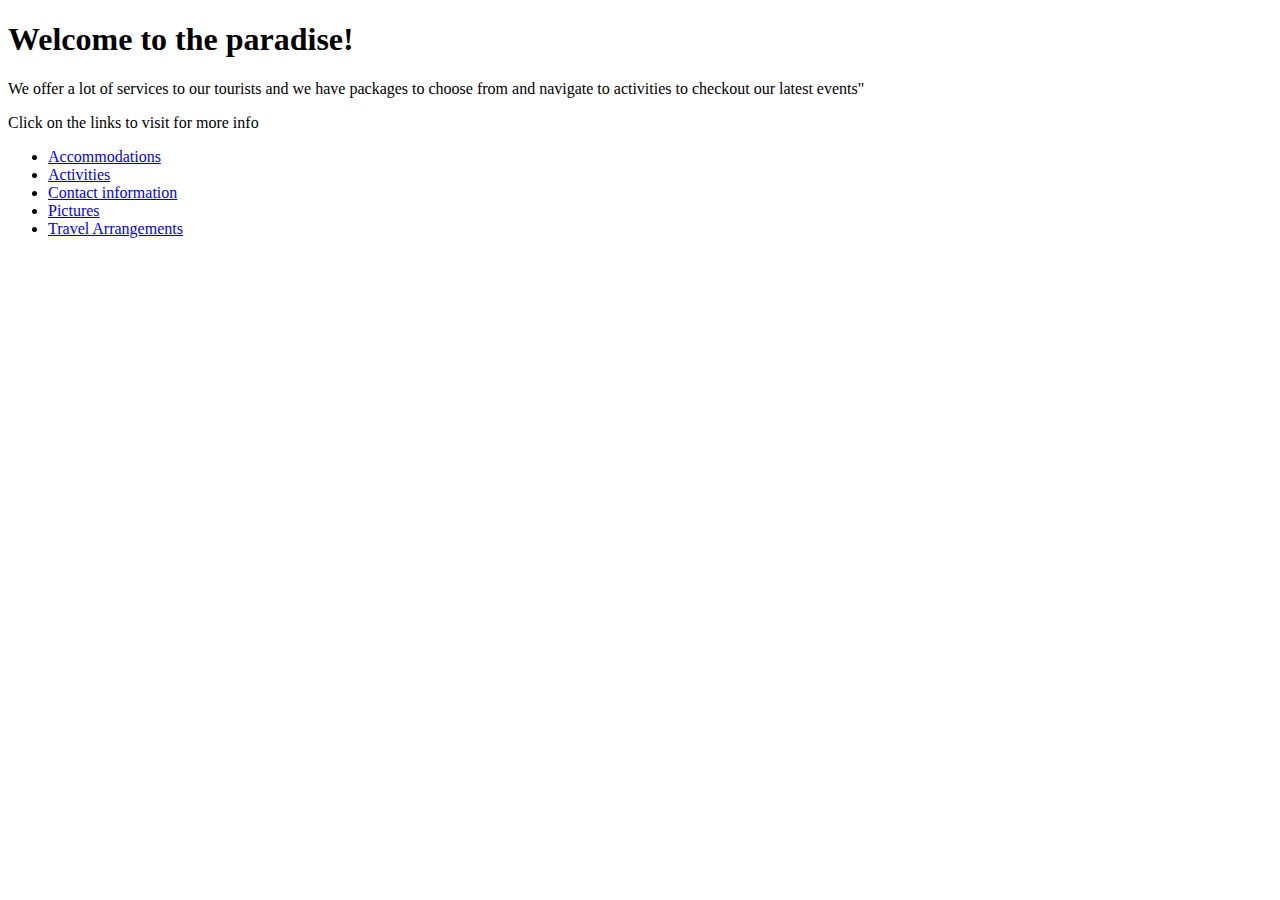
==== index.html @ 9c4f368b "Create links from home to child pages, add outline to each child page, add link on accommodations pa" ====
<!DOCTYPE html>
<html>
  <head>
    <meta charset="utf-8">
    <title>Paradise Island Resort</title>
    <h1>Welcome to the paradise!</h1>
  </head>
  <body>
    <p> We offer a lot of services to our tourists and we have packages to choose from and navigate to activities to checkout our latest events"</p>
    <p>Click on the links to visit for more info </p>
    <ul>
      <li><a href="accommodations.html"> Accommodations</a></li>
      <li><a href="activities.html"> Activities</a></li>
      <li><a href="contact_information.html"> Contact information</a></li>
      <li><a href="pictures.html"> Pictures</a></li>
      <li><a href="travel_arrangements.html"> Travel Arrangements</a></li>
    </ul>
  </body>
</html>
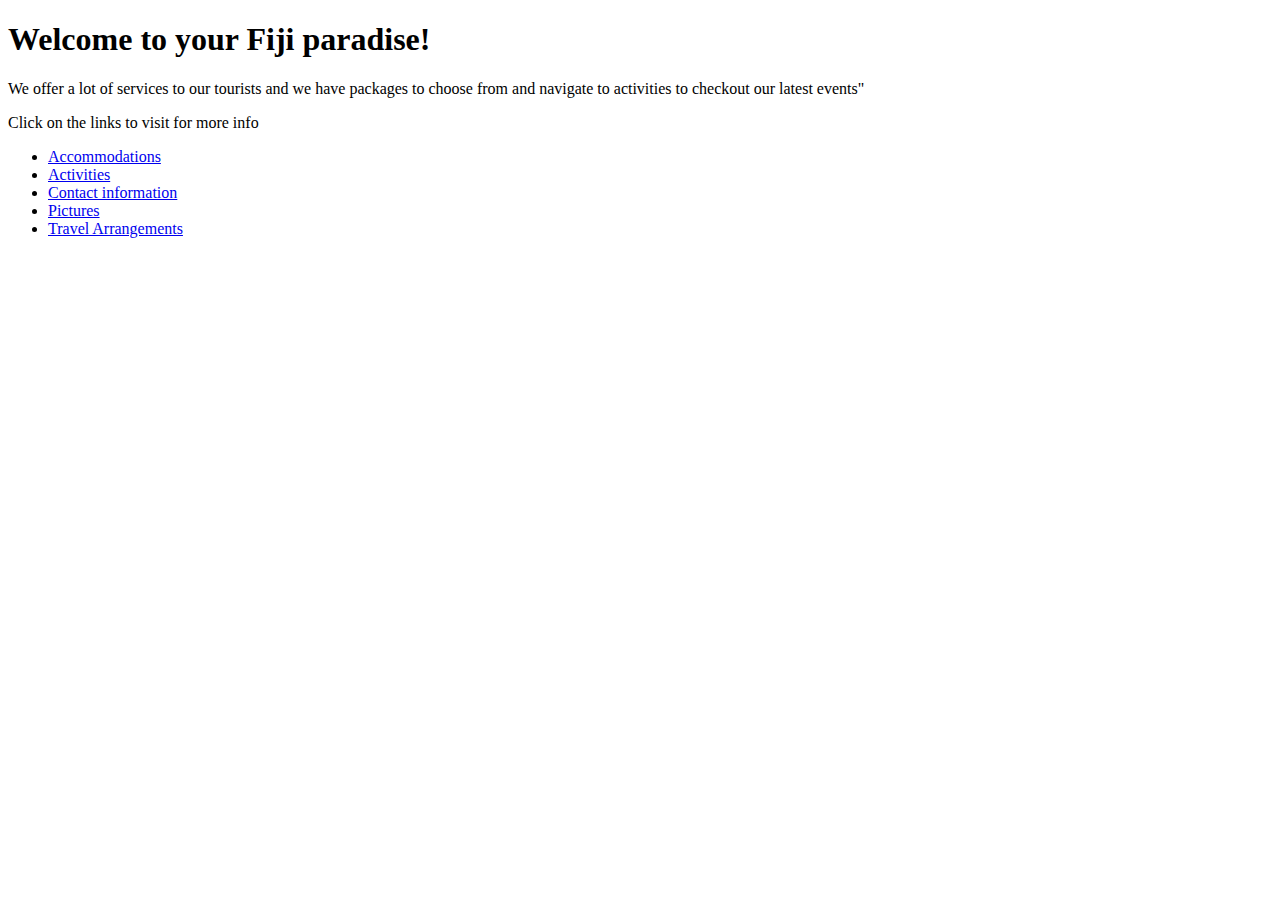
==== commit c252d71d: "fill out all 5 child pages with content and links" ====
--- a/index.html
+++ b/index.html
@@ -3,7 +3,7 @@
   <head>
     <meta charset="utf-8">
     <title>Paradise Island Resort</title>
-    <h1>Welcome to the paradise!</h1>
+    <h1>Welcome to your Fiji paradise!</h1>
   </head>
   <body>
     <p> We offer a lot of services to our tourists and we have packages to choose from and navigate to activities to checkout our latest events"</p>
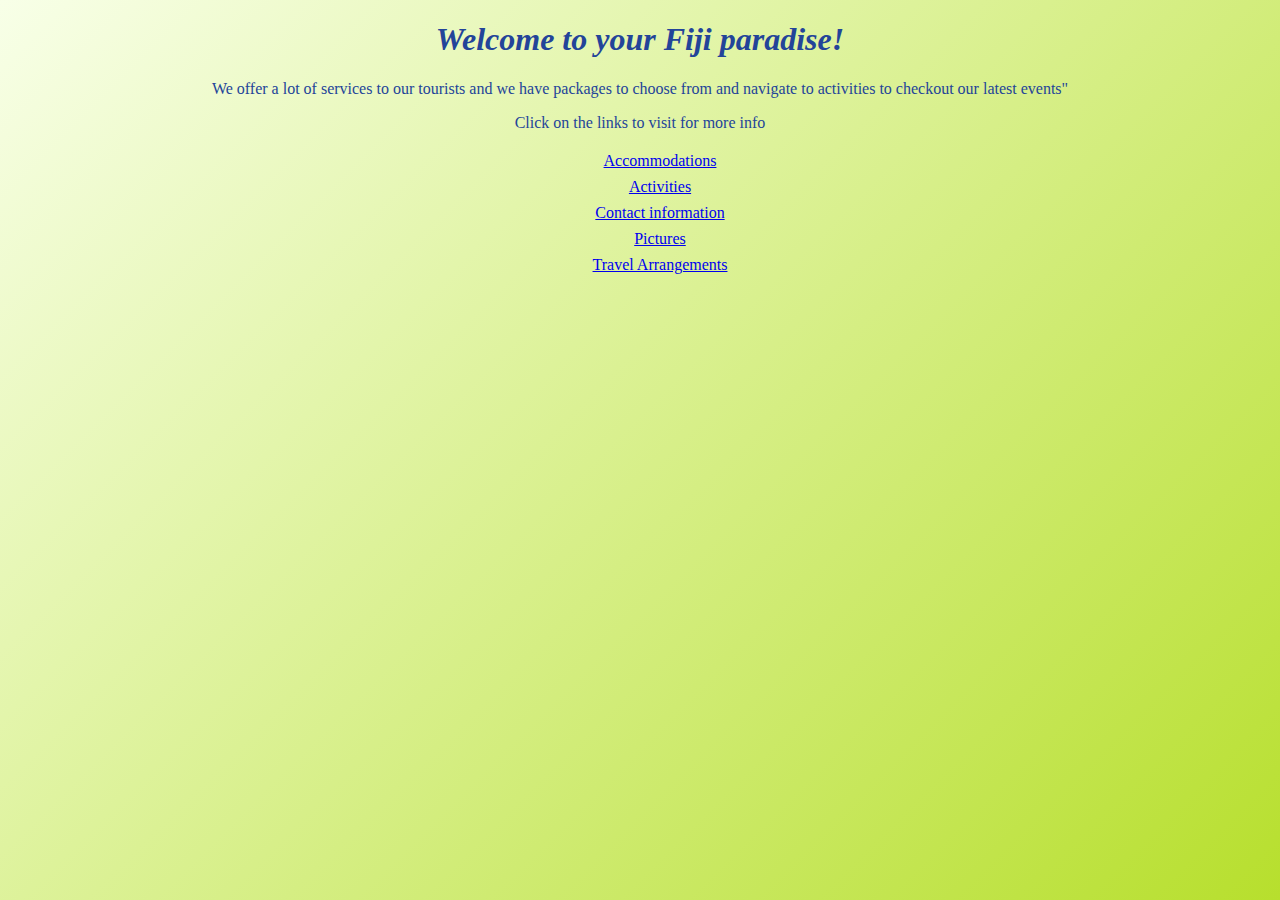
==== commit 453e769b: "add background gradients and center text across all pages" ====
--- a/index.html
+++ b/index.html
@@ -1,11 +1,12 @@
 <!DOCTYPE html>
 <html>
   <head>
+    <link rel="stylesheet" type="text/css" href="css/style1.css">
     <meta charset="utf-8">
     <title>Paradise Island Resort</title>
-    <h1>Welcome to your Fiji paradise!</h1>
+    <h1><em>Welcome to your Fiji paradise!</em></h1>
   </head>
-  <body>
+  <body id="grad">
     <p> We offer a lot of services to our tourists and we have packages to choose from and navigate to activities to checkout our latest events"</p>
     <p>Click on the links to visit for more info </p>
     <ul>
--- a/css/style1.css
+++ b/css/style1.css
@@ -0,0 +1,38 @@
+html {
+    /* height: 100%; */
+    min-height: 100%;
+}
+
+body {
+    background: linear-gradient(135deg, #f8ffe8 0%,#e3f5ab 33%,#b7df2d 100%); /* W3C, IE10+, FF16+, Chrome26+, Opera12+, Safari7+ */
+    background-repeat: no-repeat;
+    background-color: #cccccc;
+}
+
+h1 {
+  text-align: center;
+  opacity: 1;
+  color: #234499;
+}
+
+h2 {
+  text-align: center;
+  color: #234499;
+}
+
+h3 {
+  text-align: center;
+  color: #234499;
+}
+
+p {
+  text-align: center;
+  color: #234499;
+}
+
+li {
+  list-style-type:none;
+  line-height: 26px;
+  text-align: center;
+  color: #234499;
+}
